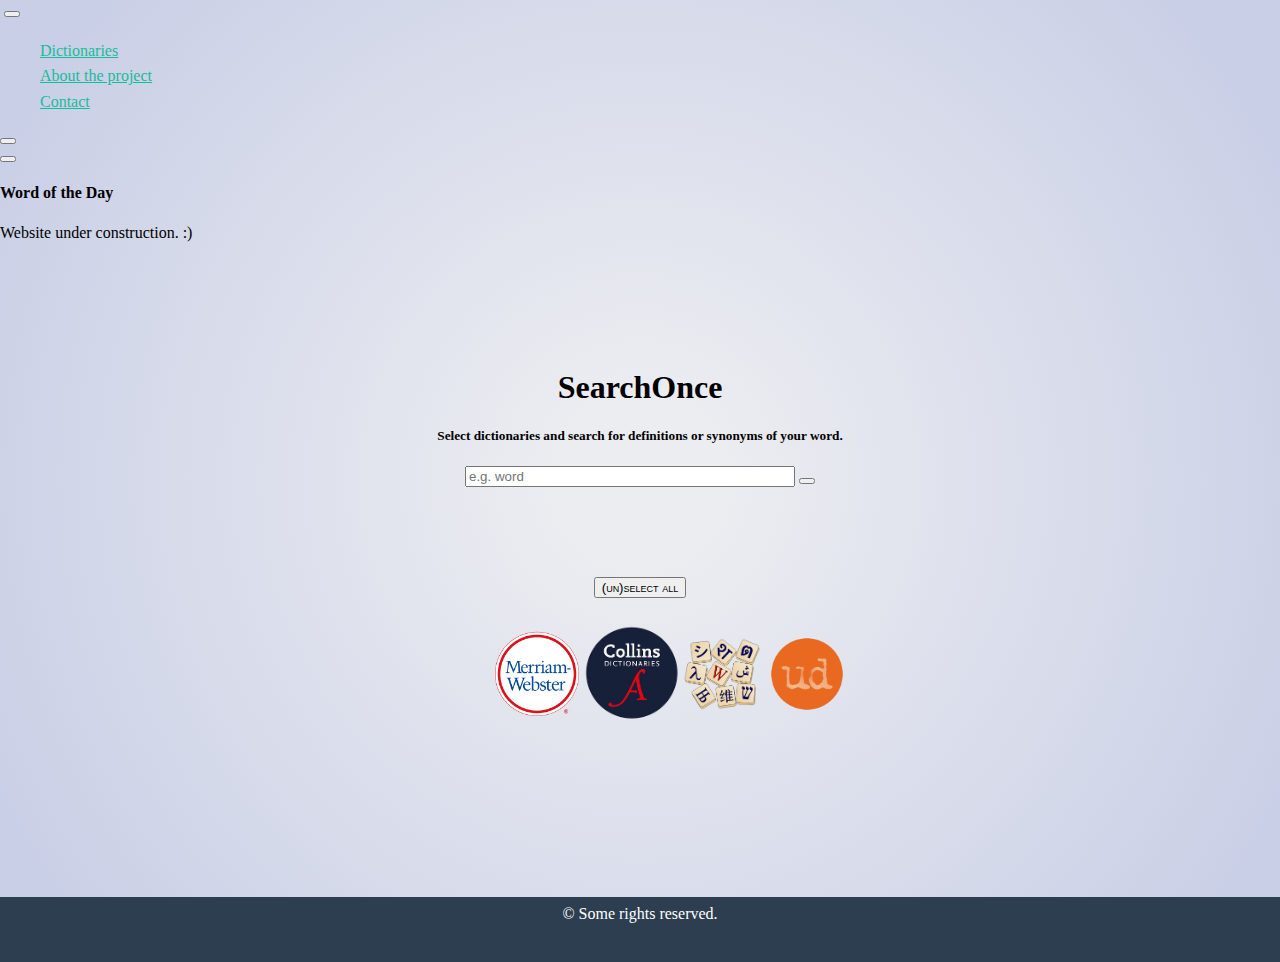
==== index.html @ a3c1b830 "Merge branch 'main' into Dark-mode-attempt-#2" ====
<!DOCTYPE html>
<html lang="en">

<head>
  <meta charset="utf-8">
  <meta content="width=device-width, initial-scale=1.0" name="viewport">
  <title>SearchOnce</title>
  <link rel="icon" type="image/x-icon" href="./assets/img/favicon.png">
  <link rel="stylesheet" href="https://use.fontawesome.com/releases/v5.0.13/css/all.css"
    integrity="sha384-DNOHZ68U8hZfKXOrtjWvjxusGo9WQnrNx2sqG0tfsghAvtVlRW3tvkXWZh58N9jp" crossorigin="anonymous">
  <link href="https://cdn.jsdelivr.net/npm/bootswatch@5.2.3/dist/flatly/bootstrap.css" rel="stylesheet" />
  <link href="./style/styles.css" rel="stylesheet">
  <script src="https://cdn.jsdelivr.net/npm/bootstrap@5.2.3/dist/js/bootstrap.bundle.min.js"
    integrity="sha384-kenU1KFdBIe4zVF0s0G1M5b4hcpxyD9F7jL+jjXkk+Q2h455rYXK/7HAuoJl+0I4"
    crossorigin="anonymous"></script>
  <script src="https://code.jquery.com/jquery-1.10.2.js"></script>
</head>

<body id="home">
  <!--Live Server extension needs to be downloaded, and Go Live clicked on-->
  <!--Navigation bar-->
  <div id="nav-placeholder"></div>
  <script>
    $(function () {
      $("#nav-placeholder").load("nav.html");
    });
  </script>
  <!--end of Navigation bar-->

  <div class="alert alert-dismissible alert-warning">
    <button type="button" class="btn-close" data-bs-dismiss="alert"></button>
    <h4 class="alert-heading">Word of the Day</h4>
    <p class="mb-0">Website under construction. :)</p>
  </div>

  <article>
    <div class="container">

      <div class="row">
        <section id="instruction">
          <div>
            <div>
              <h1>SearchOnce</h1>
            </div>
            <h5>Select dictionaries and search for definitions or synonyms of your word.</h5>
          </div>
          <form class="d-flex" style="justify-content: center;">
            <input id="inputWord" class="form-control me-sm-2" type="search" placeholder="e.g. word" style="width: 30%;" data-bs-toggle="tooltip" data-bs-placement="bottom" 
                data-bs-custom-class="custom-tooltip" data-html="true"
                title="Type in your word and click on the logos of the dictionaries you want to see the results from. If the logo is grey, the dictionary is not selected.">
            <button id="resultsButton" class="btn btn-secondary my-2 my-sm-0" style="color: #2C3E50;" type="button"><i class="fa fa-search" aria-hidden="true" onclick="getResults()"></i></button>
          </form>
        </section>
      </div>

      <div class="row">
          <div class="form-check">
            <button type="button" id="toggleLogosButton" class="btn btn-primary" onclick="ToggleLogos()">(un)select all</button>
          </div>
          <section id="dictionaries">
            <button id="Meriam-Webster-button" class="dictionary_logo"><img src="./assets/img/Meriam-Webster-logo.png"
                alt="Meriam-Webster" width="90vh" onclick="deactivate('Meriam-Webster')"></button>
            <button id="Collins-button" class="dictionary_logo"><img src="./assets/img/Collins-logo.png" alt="Collins"
                width="100vh" onclick="deactivate('Collins')"></button>
            <button id="Wiktionary-button" class="dictionary_logo"><img src="./assets/img/Wiktionary-logo.png"
                alt="Wiktionary" width="80vh" onclick="deactivate('Wiktionary')"></button>
            <button id="Urban-button" class="dictionary_logo"><img src="./assets/img/Urban_Dictionary_logo.png"
                alt="Urban" width="90vh" onclick="deactivate('Urban')"></button>
          </section>
        </div>
          <section id="search">
            <div id="results">
              <ul>
                <li id="Meriam-Webster-output">
                  <h6></h6>
                  <p></p>
                </li>
                <li id="Collins-output">
                  <h6></h6>
                  <p></p>
                </li>
                <li id="Wiktionary-output">
                  <h6></h6>
                  <p></p>
                </li>
                <li id="Urban-output">
                  <h6></h6>
                  <p></p>
                </li>
              </ul>
            </div>
          </section>
        </div>
      </div>
    </div>
  </article>
  <footer>&#169; Some rights reserved.</footer>
  <script src="./js/script.js"></script>
</body>

</html>
---- style/styles.css ----
/* #region GLOBAL ============================= */

body {
    background-color: rgba(236, 237, 241, 1);
    background-image: radial-gradient(circle, rgba(236, 237, 241, 1) 10%, rgba(201, 207, 230, 1) 90%);
    min-height: 100vh;
    margin: 0;
    display: flex;
    flex-direction: column;
}

article {

    text-align: center !important;
    flex: 1;
}

footer {
    min-height: 6.43vh;
    background: #F4F6F6;
    text-align: center;
    padding-top: 0.6vw;
    margin-top: auto;
    background: rgba(44, 62, 80, 1);
    color: white;
}

.alert {
    --bs-alert-margin-bottom: 0;
}

li {
    list-style-type: none;
    padding-top: 0.6vw;
}

.dark {
    color: white;
    background-color: rgb(25, 37, 49);
}

.underNav {
    padding: 4%;
    min-height: 80vh;
}

a {
    color: #18bc9c;
}

a:hover {
    color: #f39c12 !important;
}

nav li:hover {
    cursor: pointer;
}

#logo {
    max-height: 8vh;
    border-radius: 50%;
} 

/* #endregion GLOBAL ========================== */
/* #region MAIN ==============================*/

#instruction {
    padding: 10vh;
}

#dictionaries {
    display: flex;
    flex-direction: row;
    flex-wrap: wrap;
    justify-content: center;
    padding-left: 5%;
    padding-bottom: 2.6vh;
    text-align: center;
    min-width: fit-content !important;

}

#toggleLogosButton {
    margin-bottom: 2vw;
    font-variant: small-caps;
}

#dictionaries button {
    padding: 0;
    border: none;
    background: none;
}

.greyscale {
    filter: grayscale(100%);
}

#results {
    padding-right: 5vw;
    text-align: justify;
}

#results h6 {
    text-align: center;
    padding-left: 2vw;
}

.hidden {
    display: none;
}

.custom-tooltip {
    --bs-tooltip-bg: var(--bs-primary) !important;
    --bs-tooltip-opacity: 5 !important;
    --bs-tooltip-border-radius: 3% !important;
    --bs-tooltip-color: whitesmoke !important;
  }


/* #endregion MAIN ===========================*/
/* #region DICTIONARIES ==============================*/
#dict-description {
    margin: auto;
    max-width: 1000px;
}

#dict-img {
    max-width: 120px;
    padding: 10wv;
}

#dictionariesBody .col-md-10 {
    padding-top: 1%;
    padding-right: 5% !important;
    padding-left: 5% !important;
    text-align: justify !important;
}

.my-2 {
    margin-top: 0 !important; 
    margin-bottom: 0 !important;
}

@media only screen and (max-width: 600px)  {
    .form-control {
        min-width: 70% !important;
    }
}

/* #endregion DICTIONARIES ===========================*/
/* #region ABOUT THE PROJECT and CONTACT ===========================*/
#aboutTheProject {
    padding: 1% 10%;
    text-align: justify;
}

#bookDiv {
    text-align: center;
}

#book {
    width: 45%;
    justify-content: center;
    border-radius: 2%;
    box-shadow: 0 0 5px 5px whitesmoke;
}

#contact, #about {
    text-align: center;
}

.table {
    width: 70%;
    justify-content: center;
    table-layout: fixed;
    text-align: center;
}

.table-primary {
    --bs-table-color: #000;
    --bs-table-hover-color: #000;
}

.table-secondary {
    --bs-table-bg: #d7dbdc;
    --bs-table-color: #000;
    --bs-table-hover-color: #000;
    --bs-table-hover-bg: #ecf0f1;
}

td {
    word-wrap: break-word;
}

/* #endregion ABOUT THE PROJECT and CONTACT ===========================*/
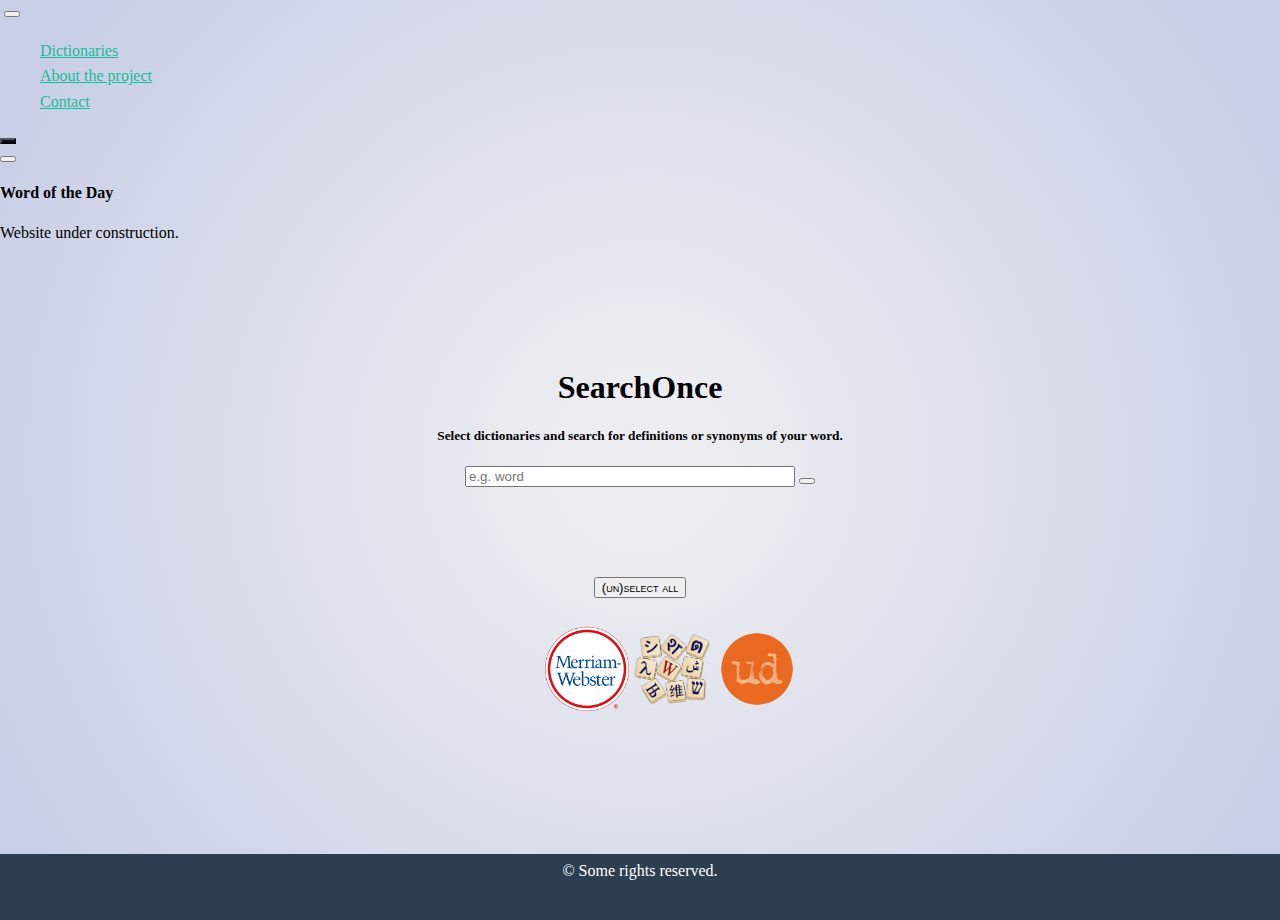
==== commit f9f0ed0c: "remove Collins, style darkmode_button" ====
--- a/index.html
+++ b/index.html
@@ -30,7 +30,7 @@
   <div class="alert alert-dismissible alert-warning">
     <button type="button" class="btn-close" data-bs-dismiss="alert"></button>
     <h4 class="alert-heading">Word of the Day</h4>
-    <p class="mb-0">Website under construction. :)</p>
+    <p class="mb-0">Website under construction.</p>
   </div>
 
   <article>
@@ -60,8 +60,8 @@
           <section id="dictionaries">
             <button id="Meriam-Webster-button" class="dictionary_logo"><img src="./assets/img/Meriam-Webster-logo.png"
                 alt="Meriam-Webster" width="90vh" onclick="deactivate('Meriam-Webster')"></button>
-            <button id="Collins-button" class="dictionary_logo"><img src="./assets/img/Collins-logo.png" alt="Collins"
-                width="100vh" onclick="deactivate('Collins')"></button>
+            <!-- <button id="Collins-button" class="dictionary_logo"><img src="./assets/img/Collins-logo.png" alt="Collins"
+                width="100vh" onclick="deactivate('Collins')"></button> -->
             <button id="Wiktionary-button" class="dictionary_logo"><img src="./assets/img/Wiktionary-logo.png"
                 alt="Wiktionary" width="80vh" onclick="deactivate('Wiktionary')"></button>
             <button id="Urban-button" class="dictionary_logo"><img src="./assets/img/Urban_Dictionary_logo.png"
@@ -75,10 +75,10 @@
                   <h6></h6>
                   <p></p>
                 </li>
-                <li id="Collins-output">
+                <!-- <li id="Collins-output">
                   <h6></h6>
                   <p></p>
-                </li>
+                </li> -->
                 <li id="Wiktionary-output">
                   <h6></h6>
                   <p></p>
--- a/style/styles.css
+++ b/style/styles.css
@@ -61,6 +61,24 @@
     border-radius: 50%;
 } 
 
+.darkmode_button.toDark {
+    background:rgba(12, 16, 34, 1);
+    border-radius: 10%;
+}
+
+.darkmode_button.toLight {
+    background: rgba(237, 238, 242, 1);
+    border-radius: 10%;
+}
+
+.fa-moon.lightmode {
+    color: rgba(237, 238, 242, 1);
+}
+
+.fa-moon.darkmode {
+    color: rgba(12, 16, 34, 1);
+}
+
 /* #endregion GLOBAL ========================== */
 /* #region MAIN ==============================*/
 
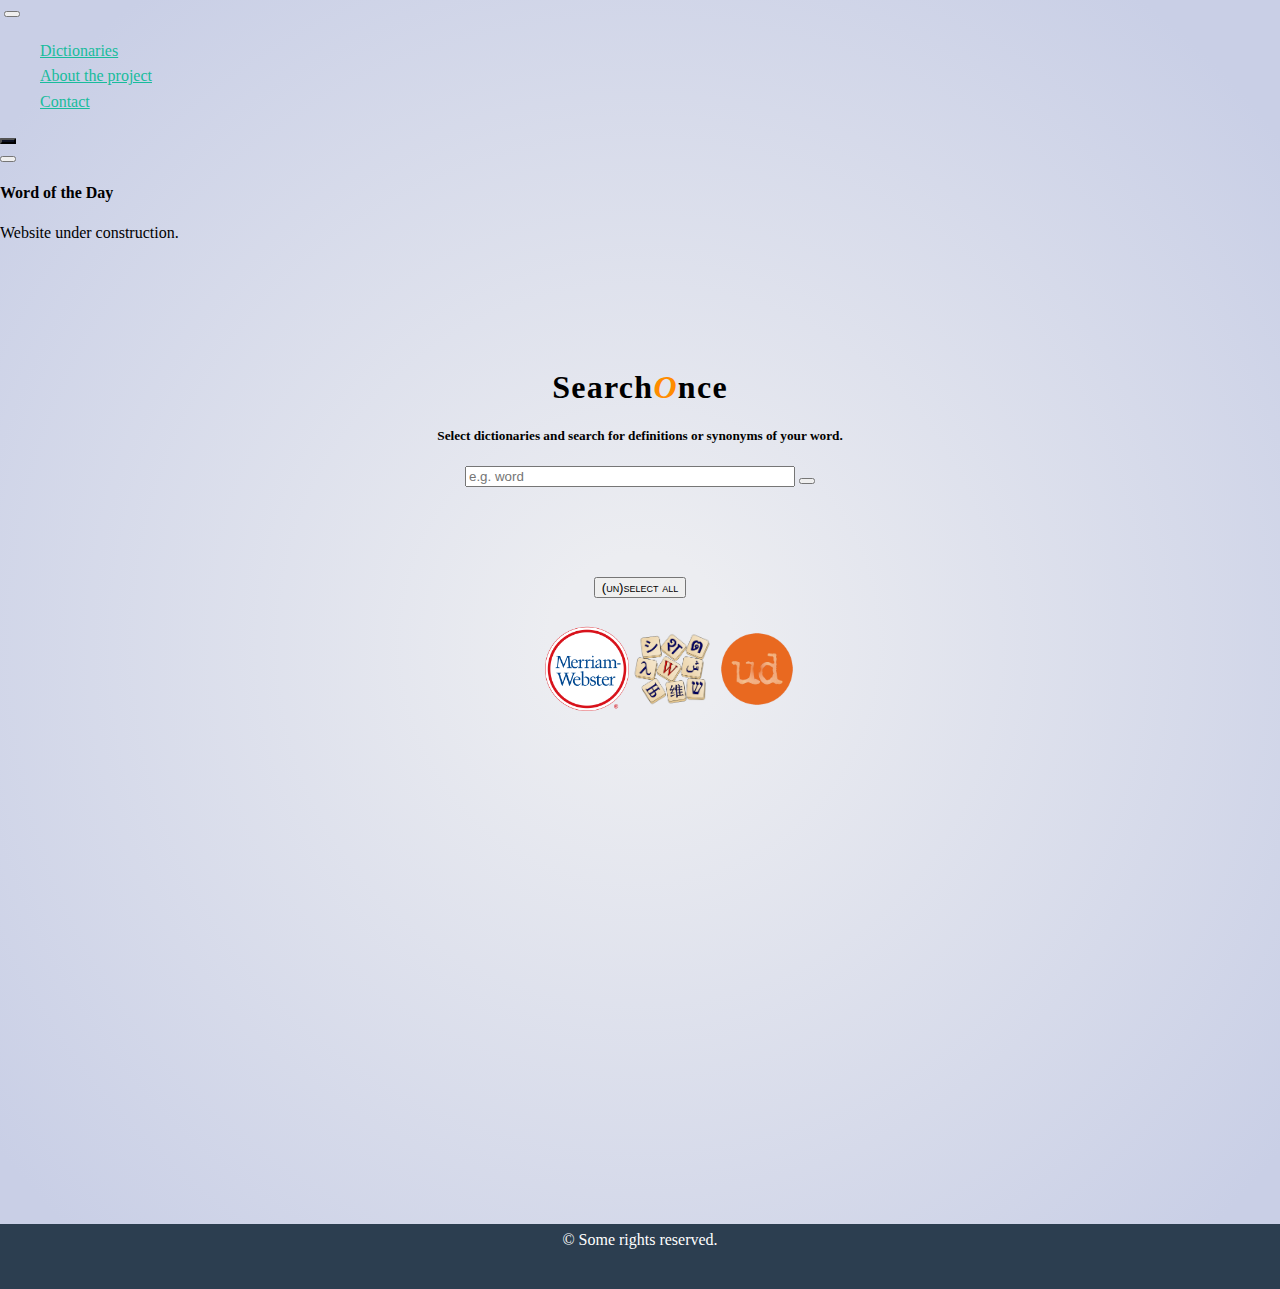
==== commit b5c0b34e: "added style to h6 and h1" ====
--- a/index.html
+++ b/index.html
@@ -40,7 +40,7 @@
         <section id="instruction">
           <div>
             <div>
-              <h1>SearchOnce</h1>
+              <h1>Search<span style="color: darkorange; font-style: italic;">O</span>nce</h1>
             </div>
             <h5>Select dictionaries and search for definitions or synonyms of your word.</h5>
           </div>
--- a/style/styles.css
+++ b/style/styles.css
@@ -120,7 +120,14 @@
 
 #results h6 {
     text-align: center;
-    padding-left: 2vw;
+    padding: 2vw;
+    font-size: 1.3rem;
+    color: darkorange;
+    letter-spacing: 0.6vw;
+}
+
+h1 {
+    letter-spacing: 0.1vw;
 }
 
 .hidden {
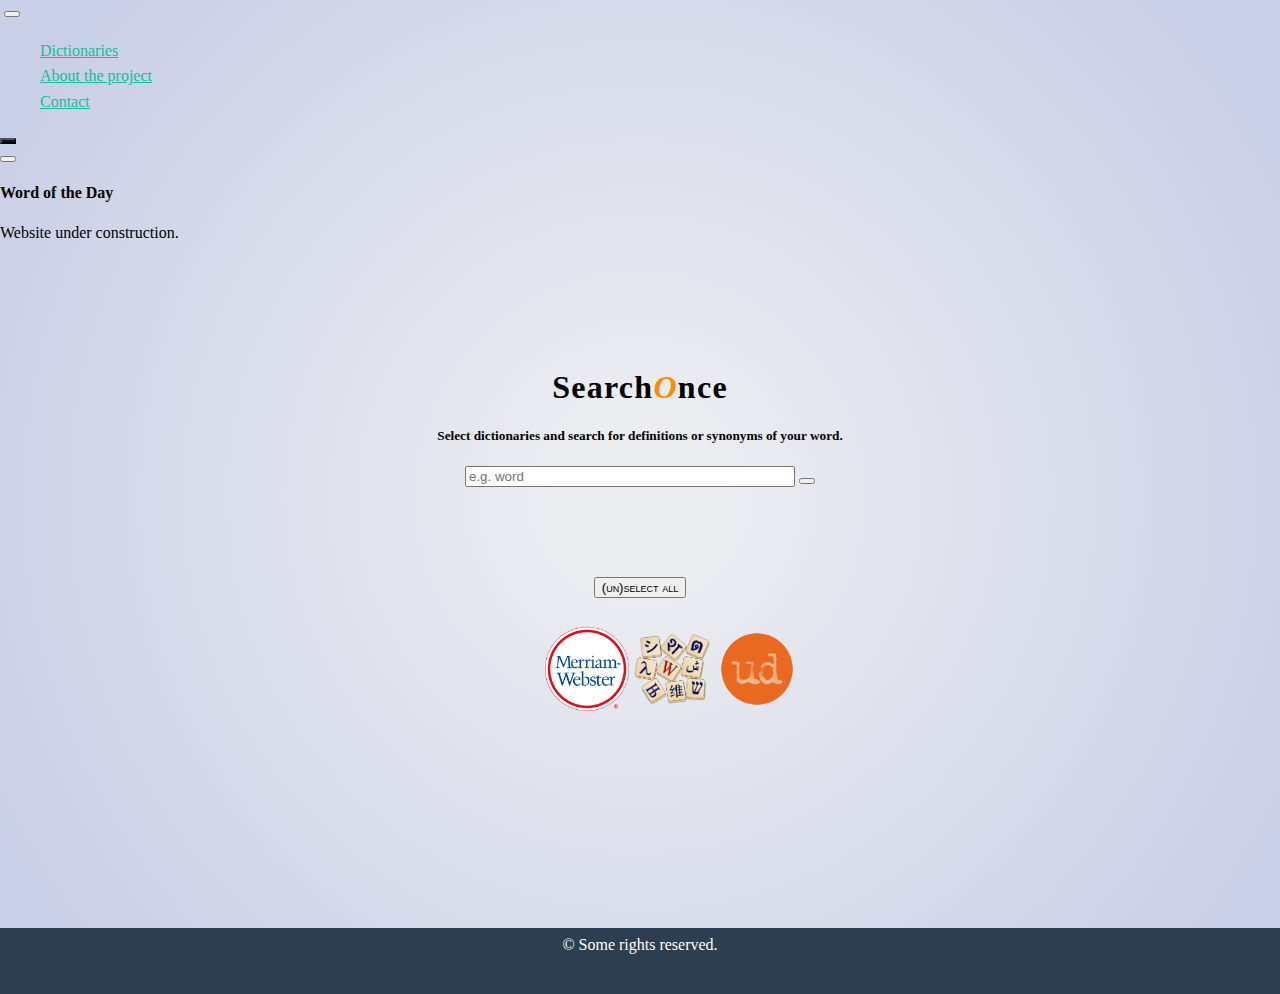
==== commit 60043949: "add results_ul id" ====
--- a/index.html
+++ b/index.html
@@ -70,7 +70,7 @@
         </div>
           <section id="search">
             <div id="results">
-              <ul>
+              <ul id="results_ul">
                 <li id="Meriam-Webster-output">
                   <h6></h6>
                   <p></p>
--- a/style/styles.css
+++ b/style/styles.css
@@ -118,7 +118,25 @@
     text-align: justify;
 }
 
+#results_ul {
+    display: flex;
+    flex-direction: row;
+}
+
+#Meriam-Webster-output,
+#Wiktionary-output,
+#Urban-output{
+    max-width: 33% ;
+    align-items: center;
+}
+
+#Wiktionary-output{
+    margin-left: 4vh;
+    margin-right: 4vh;
+}
+
 #results h6 {
+
     text-align: center;
     padding: 2vw;
     font-size: 1.3rem;
@@ -218,3 +236,43 @@
 }
 
 /* #endregion ABOUT THE PROJECT and CONTACT ===========================*/
+/* #region MEDIA  ===========================*/
+
+@media (prefers-reduced-motion: no-preference) {
+    html {
+        scroll-behavior: smooth;
+    }
+}
+
+/* @media screen and (max-width: 1200px) {
+
+    body {
+        font-size: 1.2em;
+    }
+
+} */
+
+@media screen and (max-width: 768px) {
+    #results_ul {
+        flex-direction: column;
+    }
+
+    #Meriam-Webster-output,
+    #Wiktionary-output,
+    #Urban-output{
+        max-width: 100% ;
+    }
+
+    /* body {
+        font-size: 1.2em;
+    } */
+}
+
+/* @media screen and (max-width: 480px) {
+
+    body {
+        font-size: 1em;
+    }
+} */
+
+/* #endregion MEDIA */
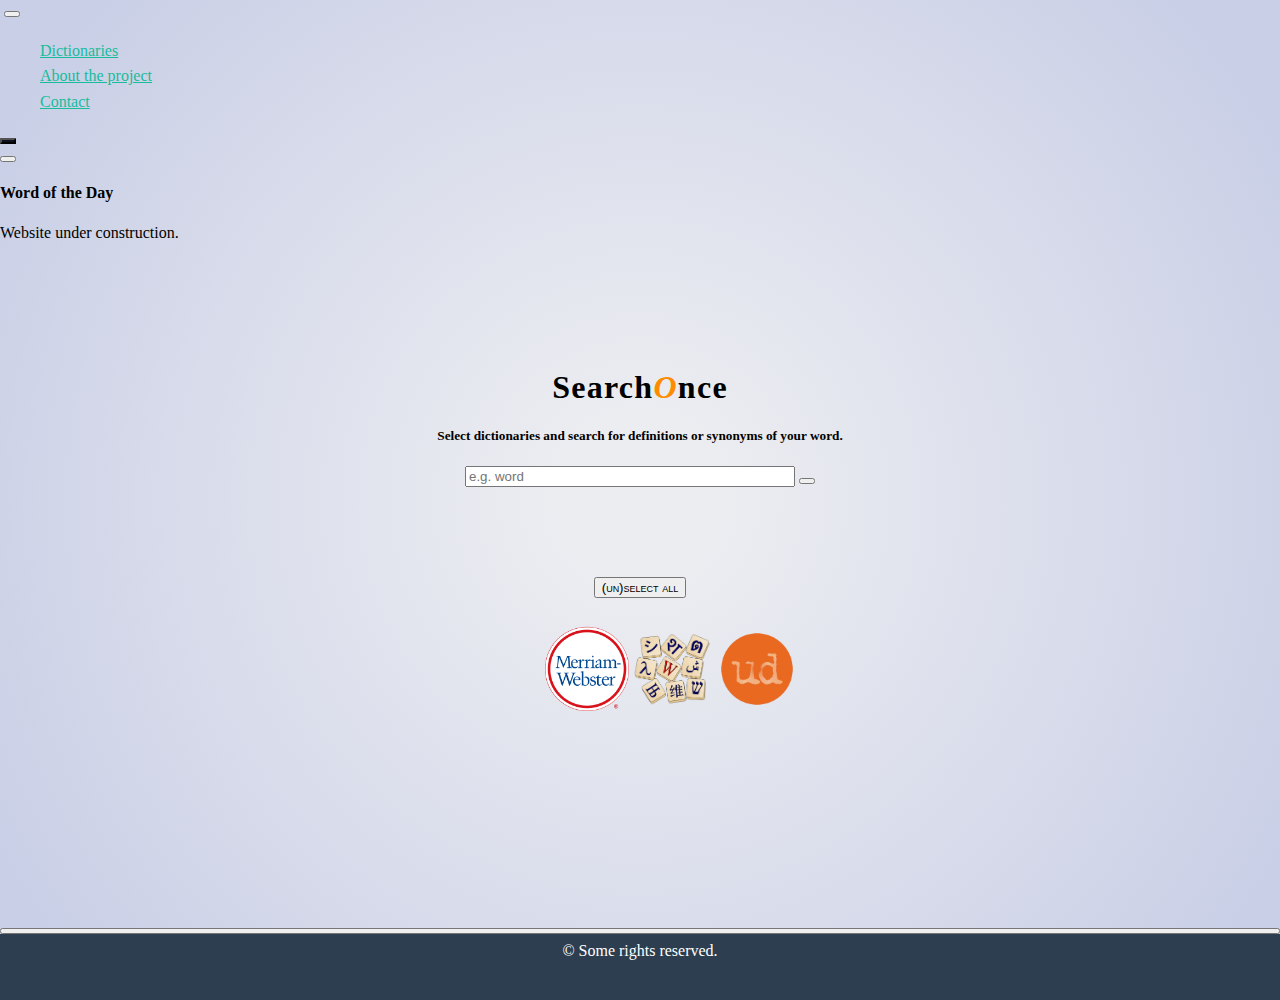
==== commit a3897156: "create scroll to top button" ====
--- a/index.html
+++ b/index.html
@@ -94,6 +94,7 @@
       </div>
     </div>
   </article>
+  <button id="backToTopButton"><i class="fas fa-chevron-up fa-lg"></i></button>
   <footer>&#169; Some rights reserved.</footer>
   <script src="./js/script.js"></script>
 </body>
--- a/style/styles.css
+++ b/style/styles.css
@@ -121,6 +121,8 @@
 #results_ul {
     display: flex;
     flex-direction: row;
+    justify-content: center;
+    align-items: flex-start;
 }
 
 #Meriam-Webster-output,
@@ -159,6 +161,12 @@
     --bs-tooltip-color: whitesmoke !important;
   }
 
+#btn-back-to-top {
+    position: fixed;
+    bottom: 20px;
+    right: 20px;
+    display: none;
+}
 
 /* #endregion MAIN ===========================*/
 /* #region DICTIONARIES ==============================*/
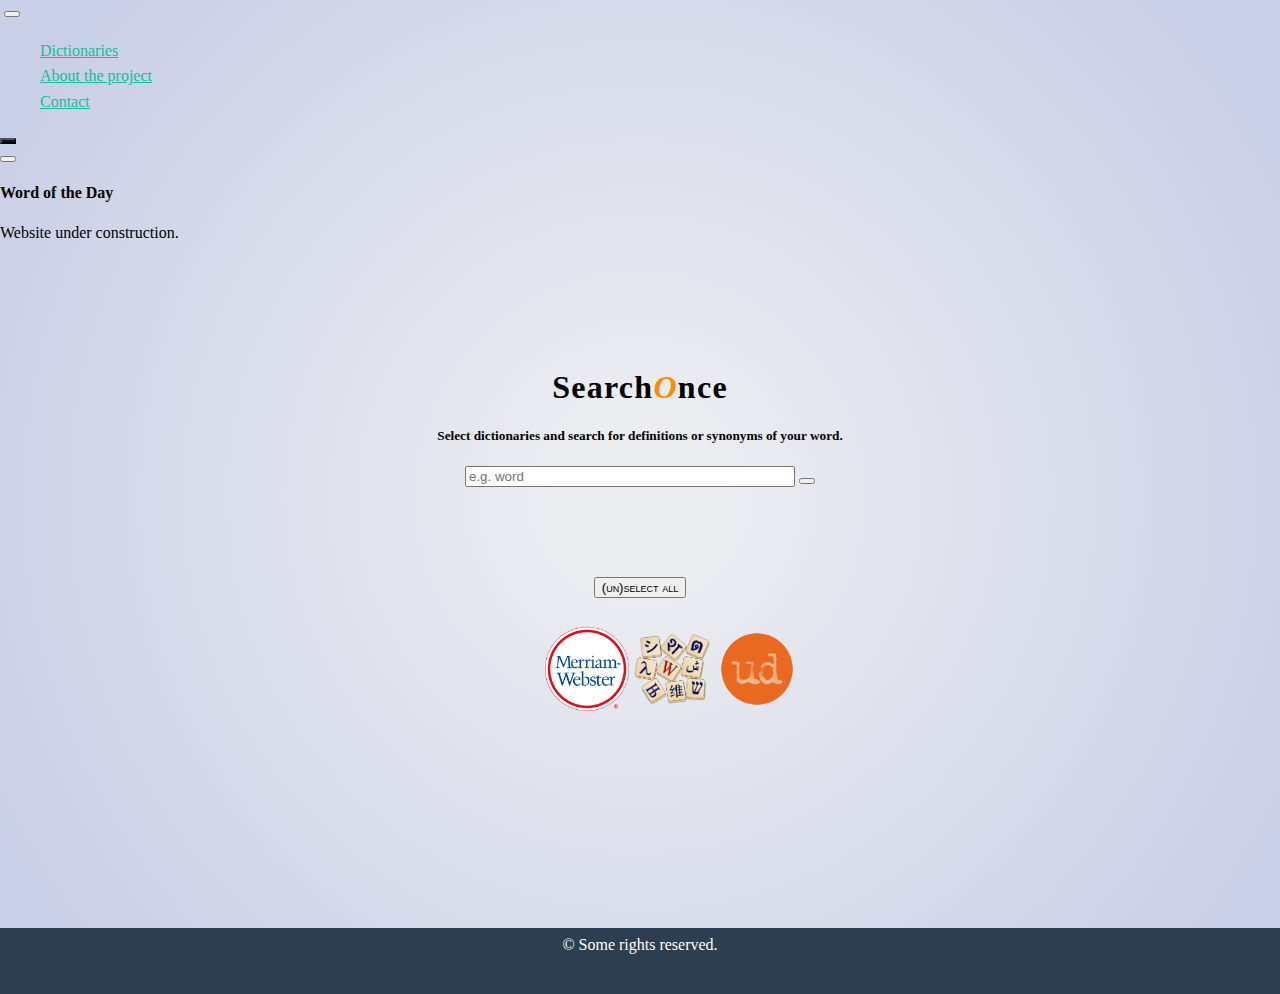
==== commit 3048bcfb: "Merge pull request #53 from NLP-UG-2021-22/add_scroll_to_top_button" ====
--- a/index.html
+++ b/index.html
@@ -91,10 +91,13 @@
             </div>
           </section>
         </div>
+        <!-- Back to top button -->
+        <button type="button" class="btn btn-danger btn-floating btn-lg" id="btn-back-to-top">
+          <i class="fas fa-arrow-up"></i>
+        </button>
       </div>
     </div>
   </article>
-  <button id="backToTopButton"><i class="fas fa-chevron-up fa-lg"></i></button>
   <footer>&#169; Some rights reserved.</footer>
   <script src="./js/script.js"></script>
 </body>
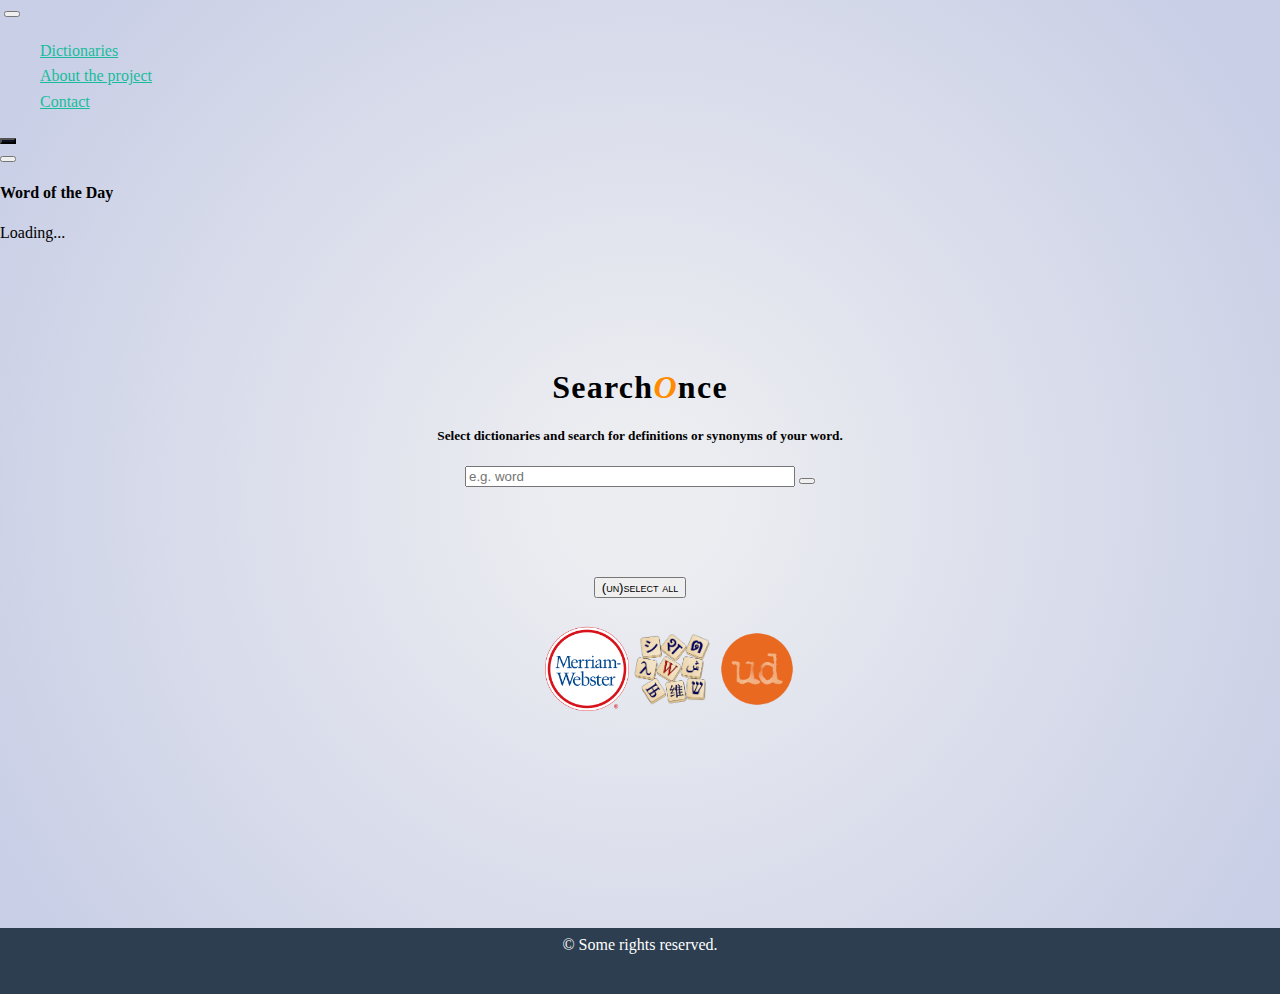
==== commit 336c504b: "Add Word Of The Day content" ====
--- a/index.html
+++ b/index.html
@@ -30,7 +30,7 @@
   <div class="alert alert-dismissible alert-warning">
     <button type="button" class="btn-close" data-bs-dismiss="alert"></button>
     <h4 class="alert-heading">Word of the Day</h4>
-    <p class="mb-0">Website under construction.</p>
+    <p id="wotd_container" class="mb-0">Loading...</p>
   </div>
 
   <article>
@@ -45,7 +45,7 @@
             <h5>Select dictionaries and search for definitions or synonyms of your word.</h5>
           </div>
           <form class="d-flex" style="justify-content: center;">
-            <input id="inputWord" class="form-control me-sm-2" type="search" placeholder="e.g. word" style="width: 30%;" data-bs-toggle="tooltip" data-bs-placement="bottom" 
+            <input id="inputWord" class="form-control me-sm-2" type="search" placeholder="e.g. word" style="width: 30%;" data-bs-toggle="tooltip" data-bs-placement="bottom"
                 data-bs-custom-class="custom-tooltip" data-html="true"
                 title="Type in your word and click on the logos of the dictionaries you want to see the results from. If the logo is grey, the dictionary is not selected.">
             <button id="resultsButton" class="btn btn-secondary my-2 my-sm-0" style="color: #2C3E50;" type="button"><i class="fa fa-search" aria-hidden="true" onclick="getResults()"></i></button>
@@ -102,4 +102,4 @@
   <script src="./js/script.js"></script>
 </body>
 
-</html>+</html>
--- a/style/styles.css
+++ b/style/styles.css
@@ -59,7 +59,7 @@
 #logo {
     max-height: 8vh;
     border-radius: 50%;
-} 
+}
 
 .darkmode_button.toDark {
     background:rgba(12, 16, 34, 1);
@@ -77,6 +77,14 @@
 
 .fa-moon.darkmode {
     color: rgba(12, 16, 34, 1);
+}
+
+#wotd_container a {
+    display: block;
+}
+
+#wotd_container a:hover {
+    color: black !important;
 }
 
 /* #endregion GLOBAL ========================== */
@@ -188,7 +196,7 @@
 }
 
 .my-2 {
-    margin-top: 0 !important; 
+    margin-top: 0 !important;
     margin-bottom: 0 !important;
 }
 
